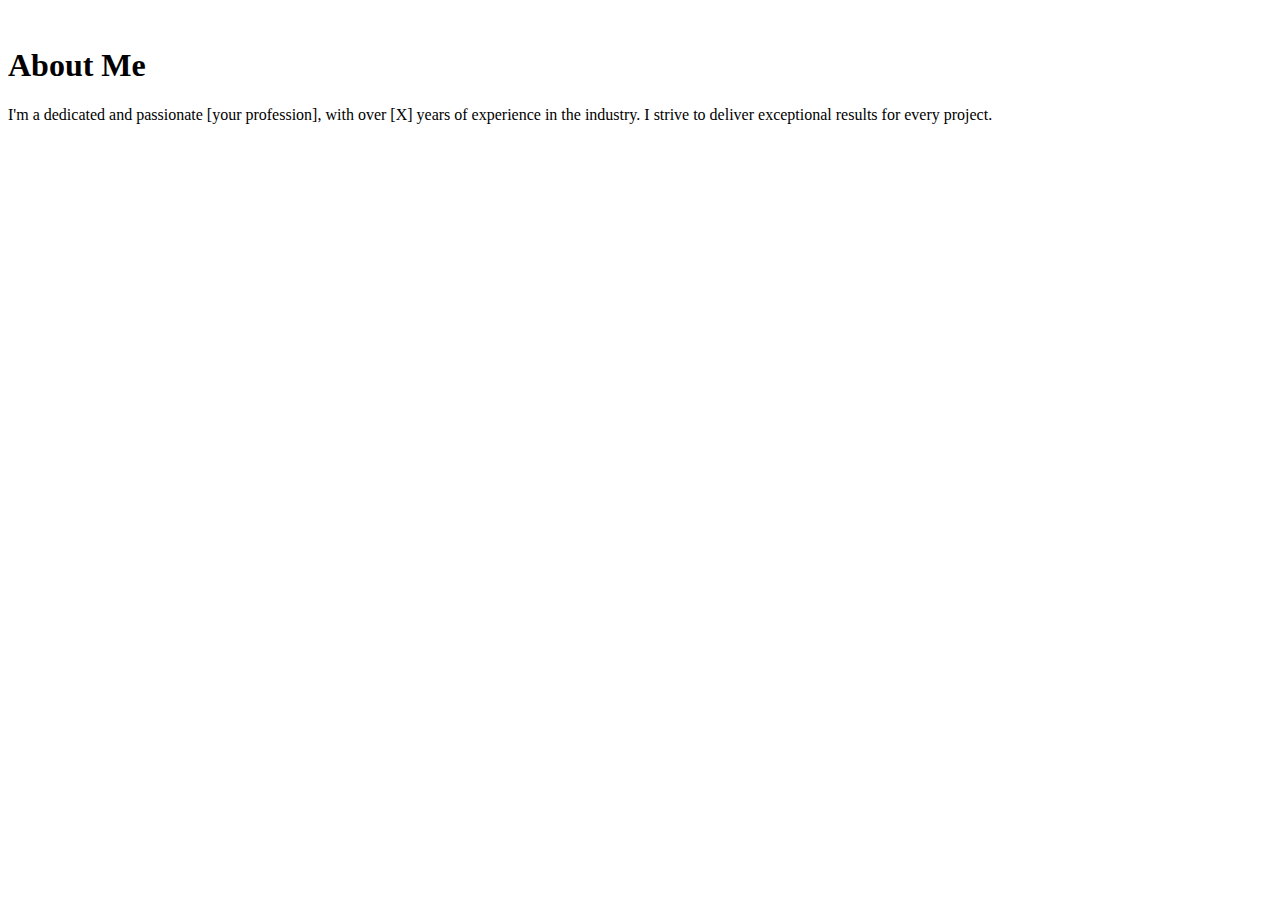
==== about.html @ 8479e512 "Fix HTML validation errors and add DOCTYPE, charset, lang, and title elements" ====
<!DOCTYPE html>
<html lang="en">
<head>
    <meta charset="UTF-8">
    <title>About - Freelance Portfolio Website</title>
    <link rel="stylesheet" href="css/style.css">
</head>
<body>

<nav>
    <a href="index.html">Home</a>
    <a href="about.html">About</a>
    <a href="contact.html">Contact</a>
</nav>

<h1>About Me</h1>
<p>I'm a dedicated and passionate [your profession], with over [X] years of experience in the industry. I strive to deliver exceptional results for every project.</p>

</body>
</html>
---- css/style.css ----
<link rel="stylesheet" href="css/style.css">
/* style.css */

nav {
    background-color: #333;
    padding: 1em;
    text-align: center;
}

nav a {
    color: white;
    margin: 0 1em;
    text-decoration: none;
}

nav a:hover {
    text-decoration: underline;
}
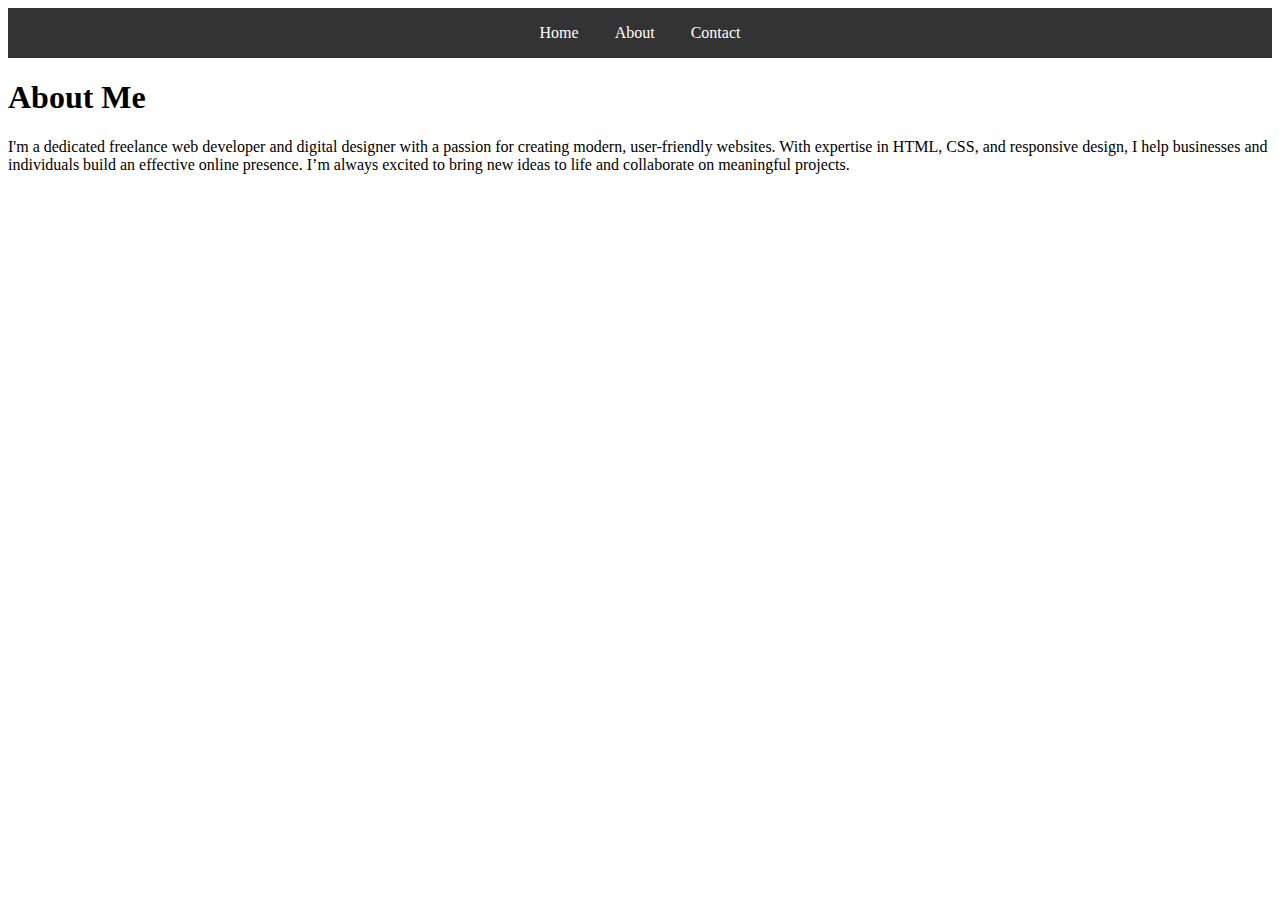
==== commit 0396d078: "Update About Me section" ====
--- a/about.html
+++ b/about.html
@@ -14,7 +14,7 @@
 </nav>
 
 <h1>About Me</h1>
-<p>I'm a dedicated and passionate [your profession], with over [X] years of experience in the industry. I strive to deliver exceptional results for every project.</p>
+<p>I'm a dedicated freelance web developer and digital designer with a passion for creating modern, user-friendly websites. With expertise in HTML, CSS, and responsive design, I help businesses and individuals build an effective online presence. I’m always excited to bring new ideas to life and collaborate on meaningful projects.</p>
 
 </body>
 </html>
--- a/css/style.css
+++ b/css/style.css
@@ -1,4 +1,3 @@
-<link rel="stylesheet" href="css/style.css">
 /* style.css */
 
 nav {
@@ -16,3 +15,4 @@
 nav a:hover {
     text-decoration: underline;
 }
+
